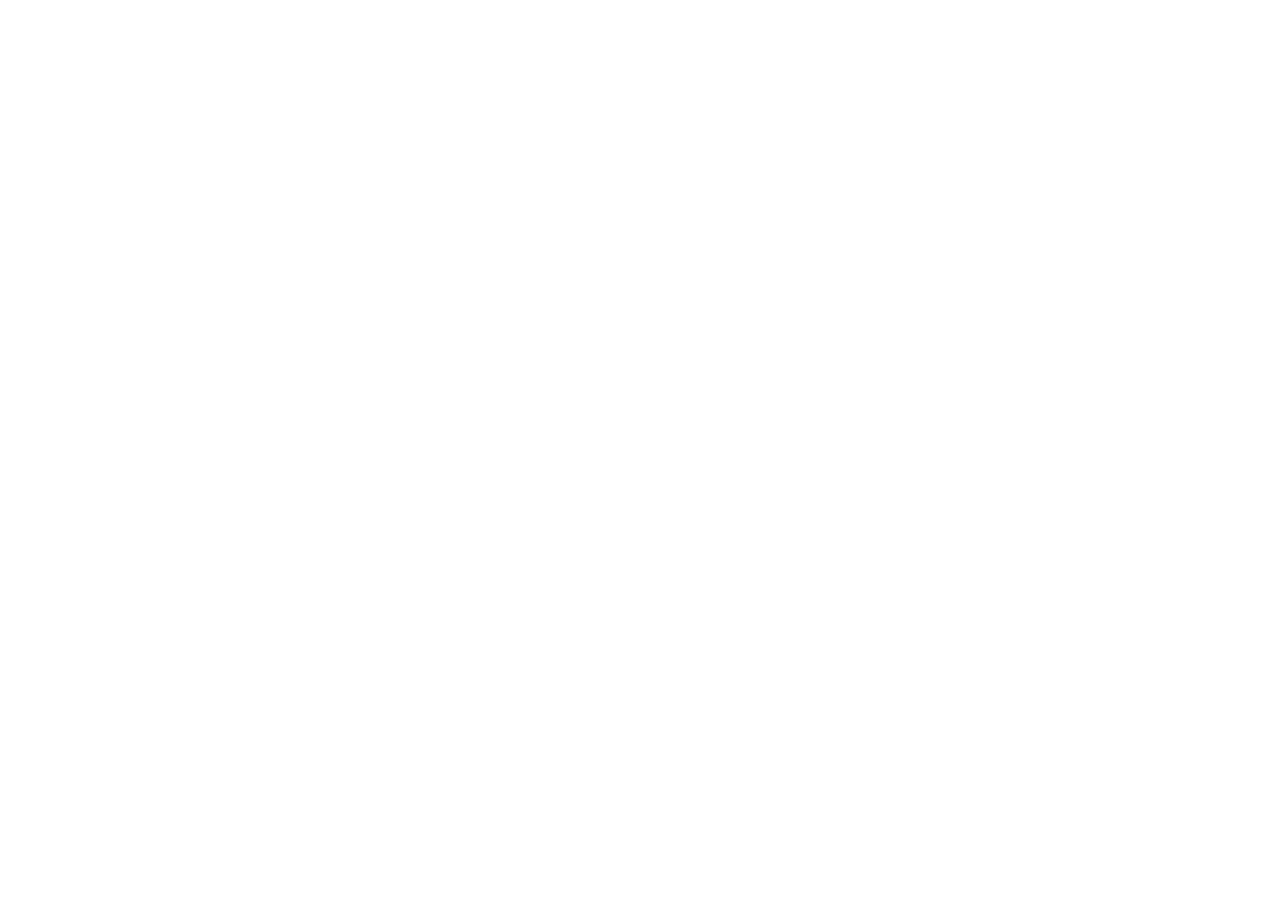
==== Cannon/index.html @ ddfed2fd "Add files via upload" ====
<!DOCTYPE html>
<html lang="en">
  <head>
    <script src="https://cdnjs.cloudflare.com/ajax/libs/p5.js/1.9.4/p5.js"></script>
    <link rel="stylesheet" type="text/css" href="../p5-src/style.css">
    <meta charset="utf-8" />

  </head>
  <body>
    <main>
    </main>
    <script src="sketch.js"></script>
    <script src="particleSys.js"></script>
  </body>
</html>
---- p5-src/style.css ----
html, body {
  margin: 0;
  padding: 0;
}
canvas {
  display: block;
}
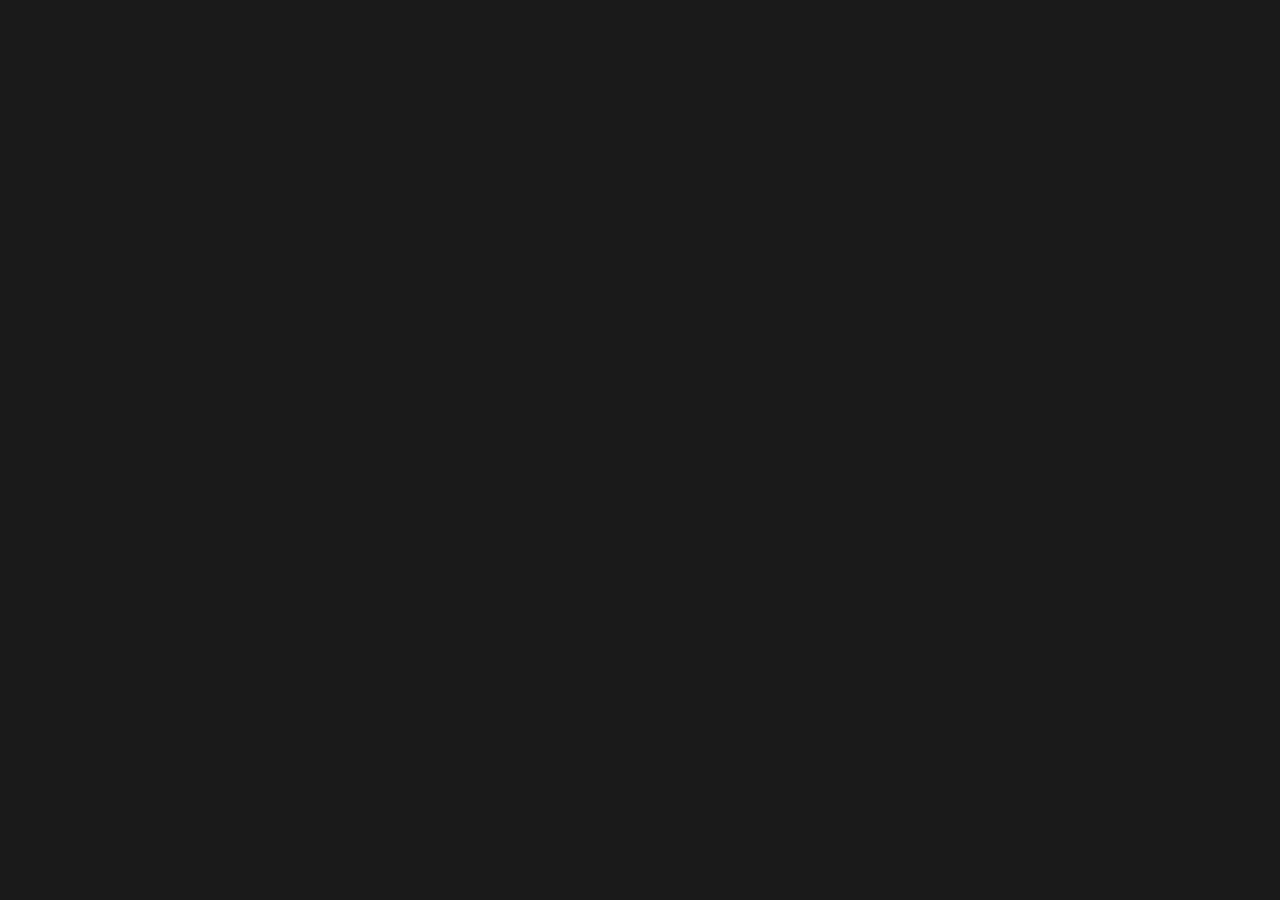
==== commit ec6ac4e7: "Added Following Eyes Game" ====
--- a/Cannon/index.html
+++ b/Cannon/index.html
@@ -4,7 +4,7 @@
     <script src="https://cdnjs.cloudflare.com/ajax/libs/p5.js/1.9.4/p5.js"></script>
     <link rel="stylesheet" type="text/css" href="../p5-src/style.css">
     <meta charset="utf-8" />
-
+	<title>Cannon!</title>
   </head>
   <body>
     <main>
--- a/p5-src/style.css
+++ b/p5-src/style.css
@@ -1,7 +1,18 @@
 html, body {
-  margin: 0;
-  padding: 0;
+	overflow: hidden;
+	margin: 0;
+	padding: 0;
 }
+
+body {
+	background-color: #1a1a1a;
+}
+
 canvas {
-  display: block;
+	width: 100vw;
+	height: 100vh;
+	display: block;
+	user-select: none;
+	-webkit-user-select: none;
+	-moz-user-select: none;
 }
